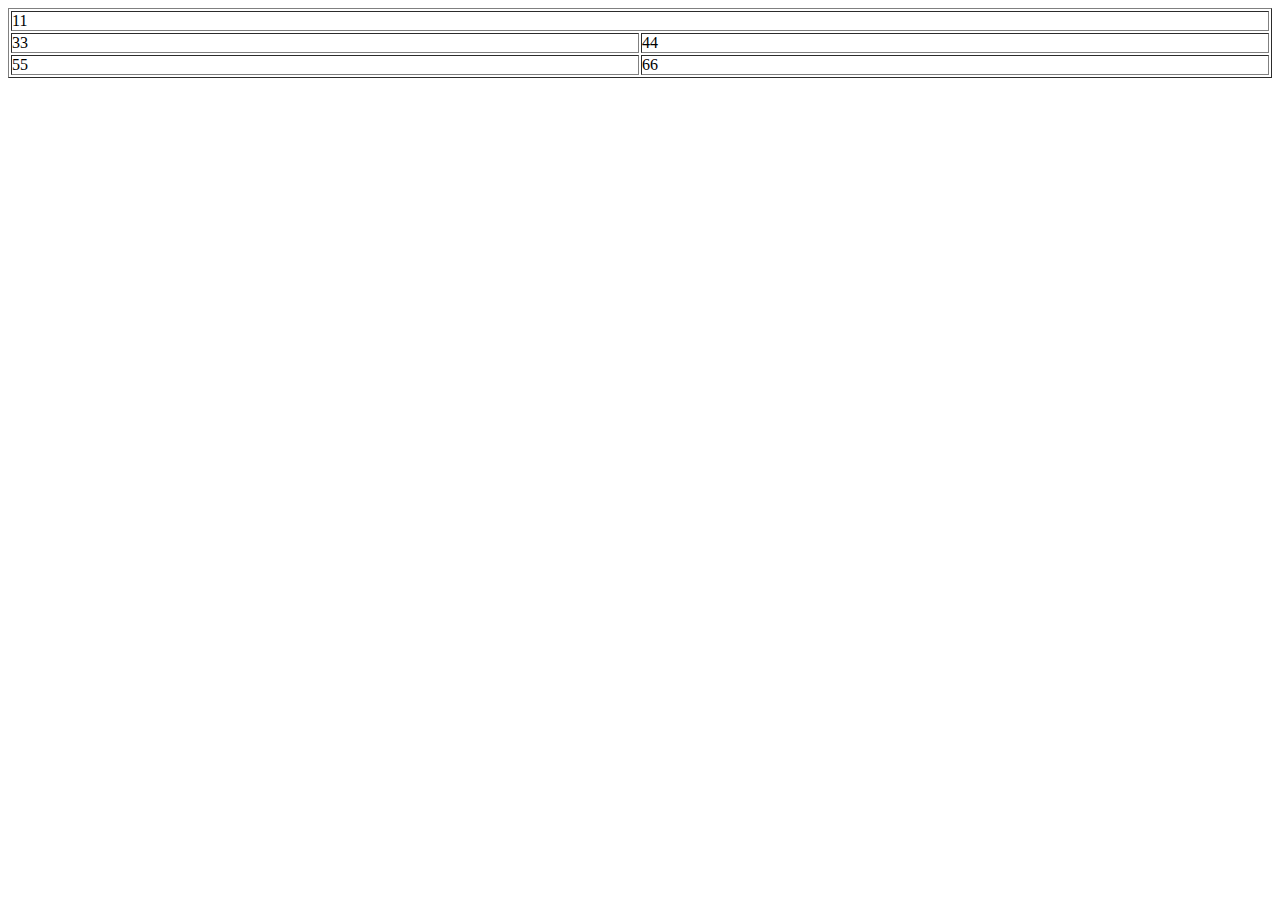
==== 表格table.html @ ca63c440 "change1" ====
<!DOCTYPE html>
<html lang="en">
<head>
    <meta charset="UTF-8">
    <title>Title</title>
</head>
<body>
<table border="1"   cellpadding="0" width="100%"><!--table>tr*3>td*2-->
    <tr>
        <td colspan="2">11</td><!--合并两列-->
    </tr>
    <tr>
        <td>33</td>
        <td>44</td>
    </tr>
    <tr>
        <td>55</td>
        <td>66</td>
    </tr>
</table>
</body>
</html>
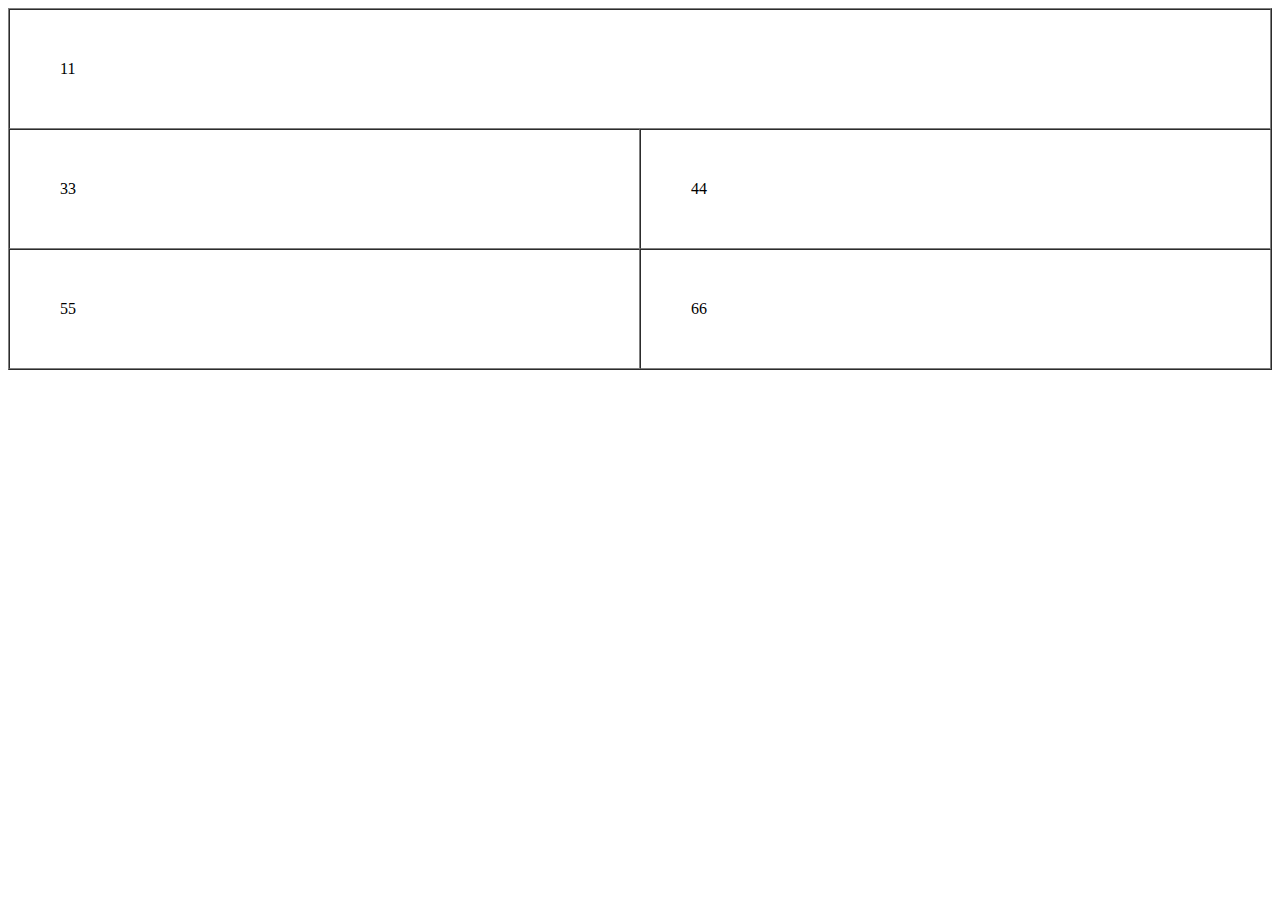
==== commit d140284c: "change6" ====
--- a/表格table.html
+++ b/表格table.html
@@ -5,7 +5,7 @@
     <title>Title</title>
 </head>
 <body>
-<table border="1"   cellpadding="0" width="100%"><!--table>tr*3>td*2-->
+<table border="1"   cellspacing="0" cellpadding="50" width="100%"><!--table>tr*3>td*2-->
     <tr>
         <td colspan="2">11</td><!--合并两列-->
     </tr>
